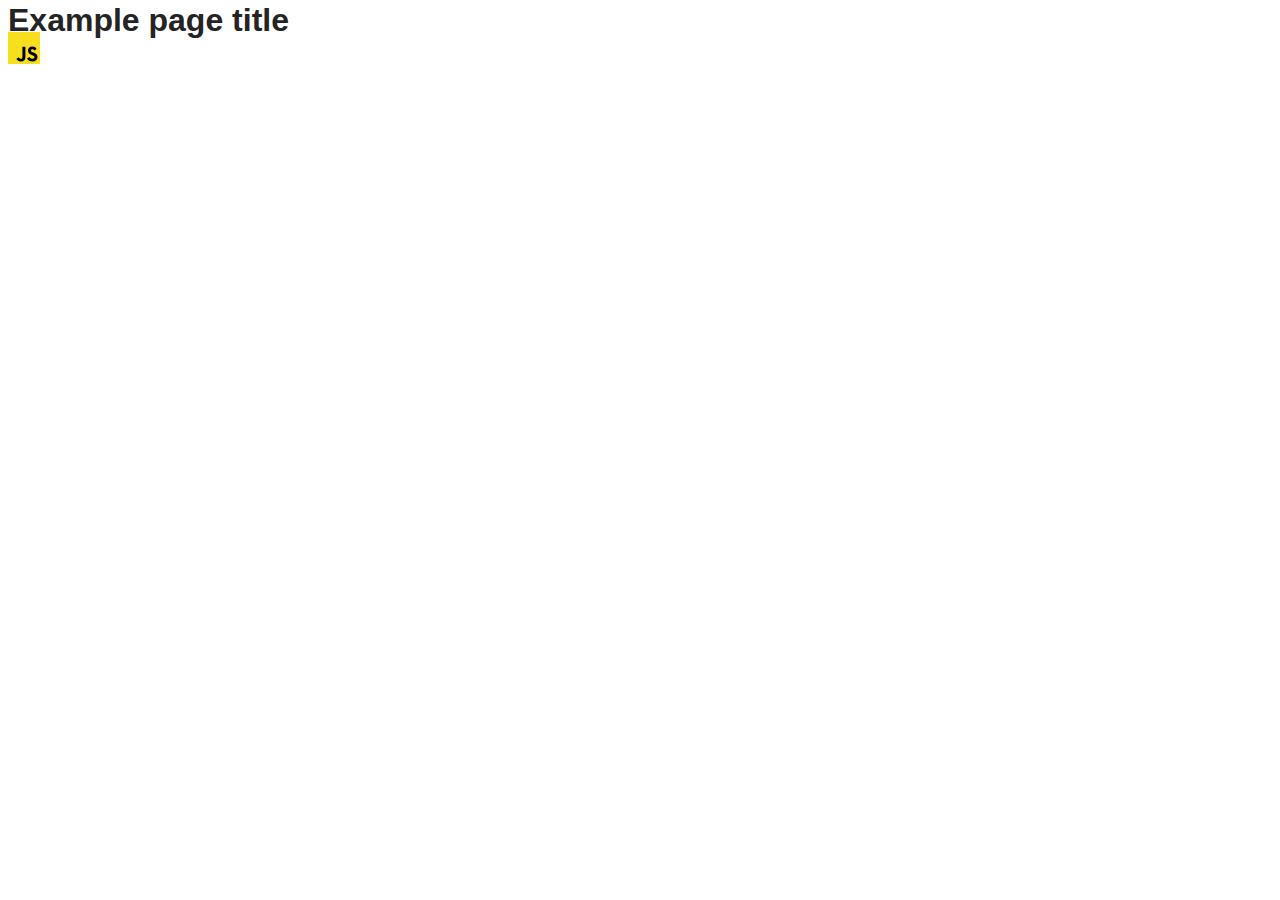
==== src/index.html @ 560b24e7 "Initial commit" ====
<!DOCTYPE html>
<html lang="en">
  <head>
    <meta charset="UTF-8" />
    <link rel="icon" type="image/svg+xml" href="/favicon.svg" />
    <meta name="viewport" content="width=device-width, initial-scale=1.0" />
    <title>Vanilla App Template</title>
    <link rel="stylesheet" href="./css/styles.css" />
  </head>
  <body>
    <load ="partials/header.html" />

    <section>
      <h1>Example page title</h1>
      <!-- Path to images as from index.html file -->
      <img src="./img/javascript.svg" alt="" />
    </section>

    <!-- Loads the specified .html file -->
    <load ="partials/vite-promo.html" />

    <script type="module" src="./main.js"></script>
  </body>
</html>
---- src/css/styles.css ----
/**
  |============================
  | include css partials with
  | default @import url()
  |============================
*/
@import url('./reset.css');
@import url('./vite-promo.css');
@import url('./header.css');

:root {
  font-family: Inter, Avenir, Helvetica, Arial, sans-serif;
  font-size: 16px;
  line-height: 24px;
  font-weight: 400;

  color: #242424;
  background-color: rgba(255, 255, 255, 0.87);

  font-synthesis: none;
  text-rendering: optimizeLegibility;
  -webkit-font-smoothing: antialiased;
  -moz-osx-font-smoothing: grayscale;
  -webkit-text-size-adjust: 100%;
}
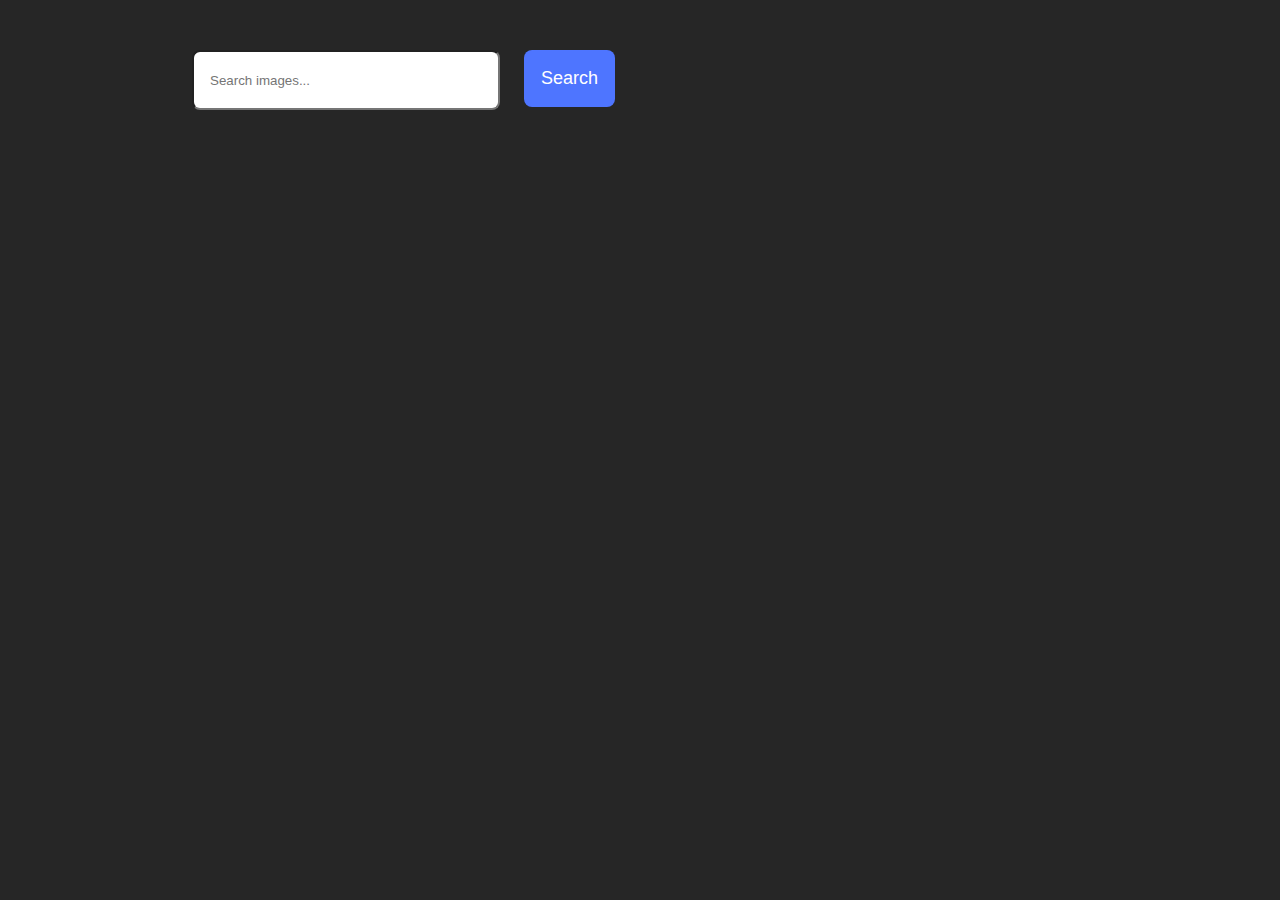
==== commit fad2f350: "pixabay done" ====
--- a/src/index.html
+++ b/src/index.html
@@ -2,23 +2,21 @@
 <html lang="en">
   <head>
     <meta charset="UTF-8" />
-    <link rel="icon" type="image/svg+xml" href="/favicon.svg" />
     <meta name="viewport" content="width=device-width, initial-scale=1.0" />
-    <title>Vanilla App Template</title>
+    <title>HW 11</title>
+
     <link rel="stylesheet" href="./css/styles.css" />
   </head>
   <body>
-    <load ="partials/header.html" />
-
-    <section>
-      <h1>Example page title</h1>
-      <!-- Path to images as from index.html file -->
-      <img src="./img/javascript.svg" alt="" />
-    </section>
-
-    <!-- Loads the specified .html file -->
-    <load ="partials/vite-promo.html" />
-
+    <form class="form">
+      <input type="text" name="search" placeholder="Search images..." />
+      <button type="submit">Search</button>
+    </form>
+    <div class="loader is-hidden"></div>
+    
+    <ul class="gallery"></ul>
+  
     <script type="module" src="./main.js"></script>
   </body>
-</html>
+
+</html>--- a/src/css/styles.css
+++ b/src/css/styles.css
@@ -1,25 +1,125 @@
-/**
-  |============================
-  | include css partials with
-  | default @import url()
-  |============================
-*/
 @import url('./reset.css');
-@import url('./vite-promo.css');
-@import url('./header.css');
 
-:root {
-  font-family: Inter, Avenir, Helvetica, Arial, sans-serif;
-  font-size: 16px;
-  line-height: 24px;
-  font-weight: 400;
+body{
+    background-color: rgb(0 0 0 / 85%);
+    margin: 0;
+  }
 
-  color: #242424;
-  background-color: rgba(255, 255, 255, 0.87);
+  :root {
+    font-family: Inter, Avenir, Helvetica, Arial, sans-serif;
+    font-size: 16px;
+    line-height: 24px;
+    font-weight: 400;
+    color: #242424;
+    font-synthesis: none;
+    text-rendering: optimizeLegibility;
+    -webkit-font-smoothing: antialiased;
+    -moz-osx-font-smoothing: grayscale;
+    -webkit-text-size-adjust: 100%;
+  }
 
-  font-synthesis: none;
-  text-rendering: optimizeLegibility;
-  -webkit-font-smoothing: antialiased;
-  -moz-osx-font-smoothing: grayscale;
-  -webkit-text-size-adjust: 100%;
+.form{
+    display: flex;
+    padding-left: 15%;
+    padding-top: 50px;
+    padding-bottom: 50px;
+    gap: 24px;
 }
+
+  .gallery {
+    display: flex;
+    gap: 24px;
+    flex-wrap: wrap;
+    justify-content: center;
+  }
+  
+  .photo-information-container {
+    display: flex;
+    gap: 20px;
+    background: #FFF;
+    padding-left: 20px;
+    padding-top: 4px;
+  }
+  
+  .photos-list-item{
+    transition: 0.7s;
+    border: 2px solid #808080;
+  }
+
+  .photos-list-item:hover{
+    box-shadow: 0px 1px 2px 0px rgba(0,255,255,0.7),
+    1px 2px 4px 0px rgba(0,255,255,0.7),
+    2px 4px 8px 0px rgba(0,255,255,0.7),
+    2px 4px 16px 0px rgba(0,255,255,0.7);
+    transform: scale(01.05)  
+  }
+  
+  .photo {
+    display: block;
+    width: 360px;
+    height: 240px;
+    contain: content;
+  }
+
+  input {
+    outline: 0;
+    outline-offset: 0;
+    width: 272px;
+    height: 40px;
+    padding: 8px 16px;
+    border-radius: 8px;
+    transition: 0.3s;
+  }
+  input:active, input:hover {
+    /* border-color: #4E75FF; */
+    box-shadow: 0px 1px 2px 0px rgba(0,255,255,0.7),
+    1px 2px 4px 0px rgba(0,255,255,0.7),
+    2px 4px 8px 0px rgba(0, 255, 255, 0.702),
+    2px 4px 16px 0px rgba(0,255,255,0.7);
+  }
+
+  button {
+    width: 91px;
+    height: 57px;
+    border-radius: 8px;
+    background-color: #4E75FF;
+    padding: 8px 16px;
+    border: none;
+    color: #FFFFFF;
+    font-size: 18px;
+    transition: 0.3s;
+    }
+    
+    button:hover{
+      box-shadow: 0px 1px 2px 0px rgba(0,255,255,0.7),
+                1px 2px 4px 0px rgba(0,255,255,0.7),
+                2px 4px 8px 0px rgba(0,255,255,0.7),
+                2px 4px 16px 0px rgba(0,255,255,0.7);
+                background-color: darkblue;
+                color: chocolate;
+    }
+
+    .loader {
+        border-radius: 100%;
+        border-top: 20px solid blue;
+        border-right: 20px solid gold;
+        border-bottom: 20px solid red;
+        border-left: 20px solid cyan;
+        width: 25px;
+        height: 25px;
+        -webkit-animation: spin 2s linear infinite;
+        animation: spin 1s linear infinite;
+        margin: auto;
+        margin-top: 200px;
+      }
+      
+      .is-hidden {
+        display: none;
+      }
+      
+      @-webkit-keyframes spin {
+        100% { -webkit-transform: rotate(360deg); }
+      }
+      @keyframes spin {
+        100% { transform: rotate(360deg); }
+      }